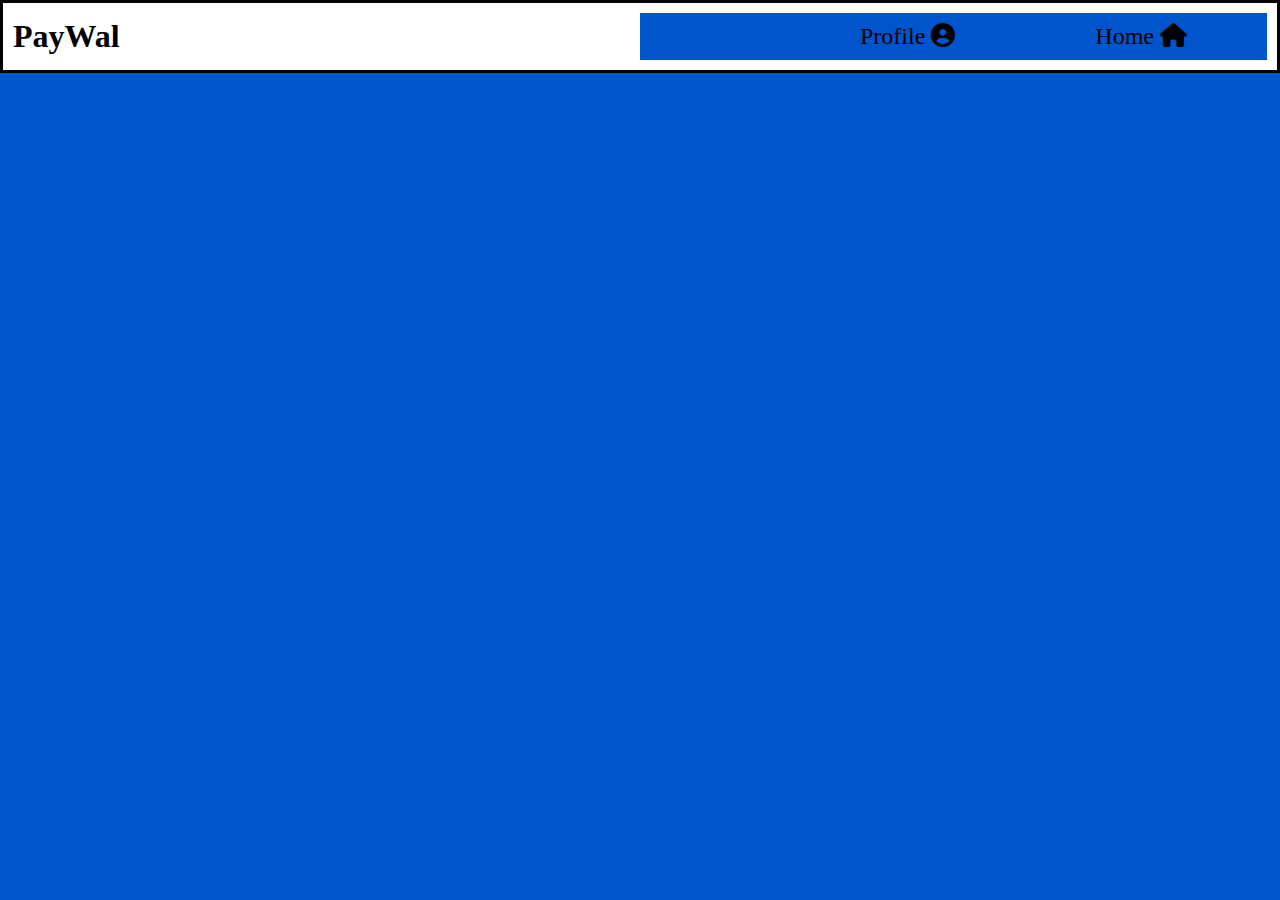
==== Front-End/accService.html @ fa916a4f "added account page" ====
<!DOCTYPE html>
<html lang="en">
  <head>
    <meta charset="UTF-8" />
    <meta http-equiv="X-UA-Compatible" content="IE=edge" />
    <meta name="viewport" content="width=device-width, initial-scale=1.0" />
    <title>Account Management</title>
    <link rel="stylesheet" href="./css/main.css" />
    <link
      rel="stylesheet"
      href="https://cdnjs.cloudflare.com/ajax/libs/font-awesome/6.4.0/css/all.min.css"
    />
  </head>
  <body>
    <nav></nav>
  </body>
</html>
<script type="module">
  import { nav, navContent } from "./component/nav.js";

  window.addEventListener("load", () => {
    document.querySelector("nav").innerHTML = nav();
    navContent();
  });
</script>
---- Front-End/css/main.css ----
* {
  margin: 0;
  padding: 0;
  box-sizing: border-box;
}
.center {
  text-align: center;
}
.white {
  color: white;
}
.mtop-20{
  margin-top: 20px;
}
body {
  background-color: #0055cc;
}
nav {
  border: 3px solid black;
  display: flex;
  padding: 10px;
  justify-content: space-between;
  align-items: center;
  background-color: white;
}
.navLinks {
  /* border: 1px solid black; */
  background-color: #0055cc;
  width: 50%;
  display: flex;
  padding: 10px;
  justify-content: space-around;
  align-items: center;
}
.navLinks a {
  text-decoration: none;
  font-size: x-large;
  color: black;
}

/* Features_Div */
.features_div {
  width: 80%;
  margin: auto;
  margin-top: 20px;
  /* border: 1px solid black; */
  display: grid;
  grid-template-columns: repeat(3, 1fr);
  grid-template-rows: auto;
  gap: 20px;
}
.sub_features {
  /* border: 1px solid black; */
  background-color: whitesmoke;
  border-radius: 15px;
  height: 250px;
  display: flex;
  justify-content: center;
  align-items: center;
  flex-direction: column;
  align-items: center;
  gap:10px;
  cursor: pointer;
}
.sub_features:hover{
  transition:0.2s;
  background-color: antiquewhite;
}
.sub_features i{
  color: #0055cc;
  font-size: 50px;
}

.sub_features p{
  color: black;
  font-size: 30px;
  font-weight: bold;
  text-align: center;
}
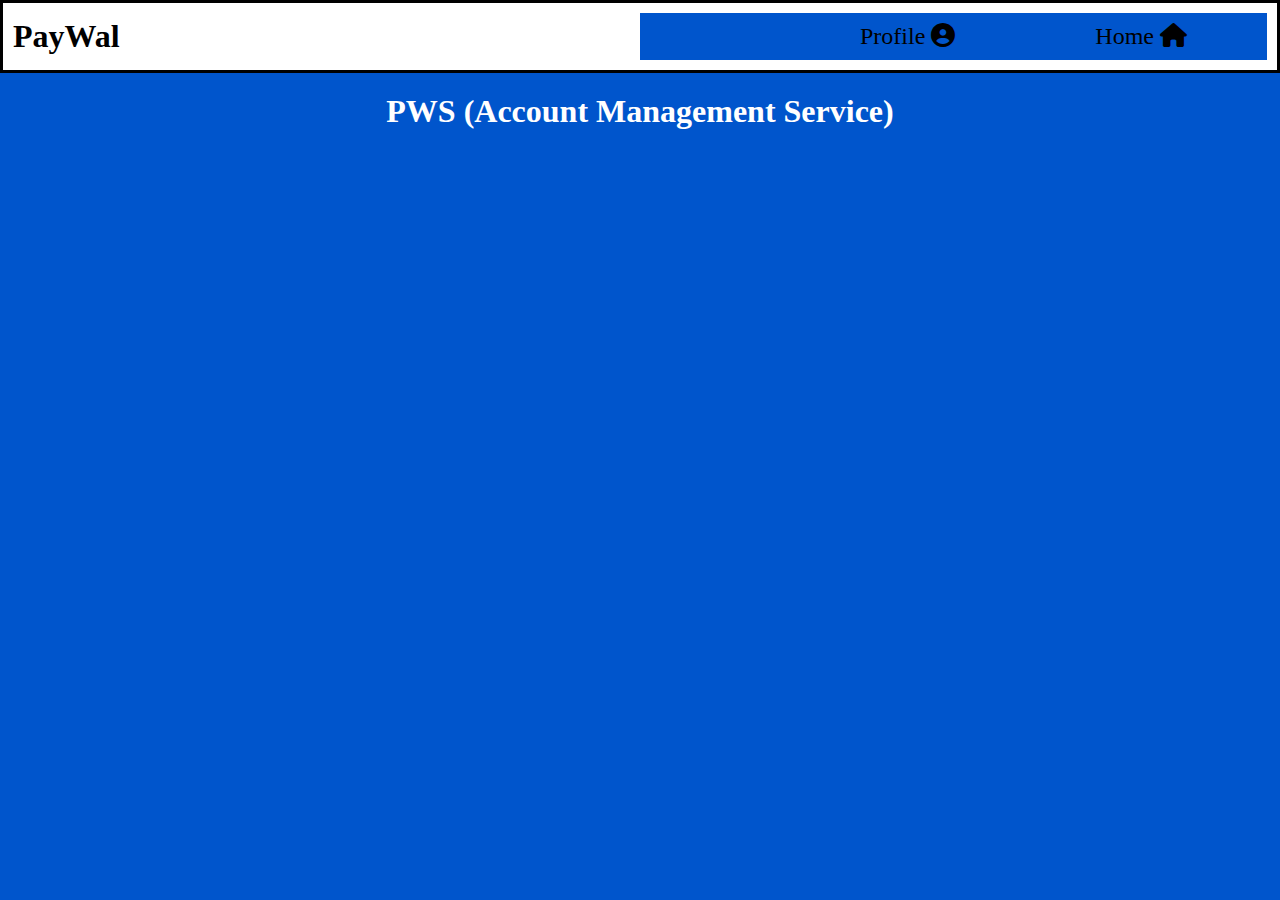
==== commit f2409ea8: "small change" ====
--- a/Front-End/accService.html
+++ b/Front-End/accService.html
@@ -13,6 +13,9 @@
   </head>
   <body>
     <nav></nav>
+     <h1 class="center white mtop-20">
+      PWS (Account Management Service)
+    </h1>
   </body>
 </html>
 <script type="module">
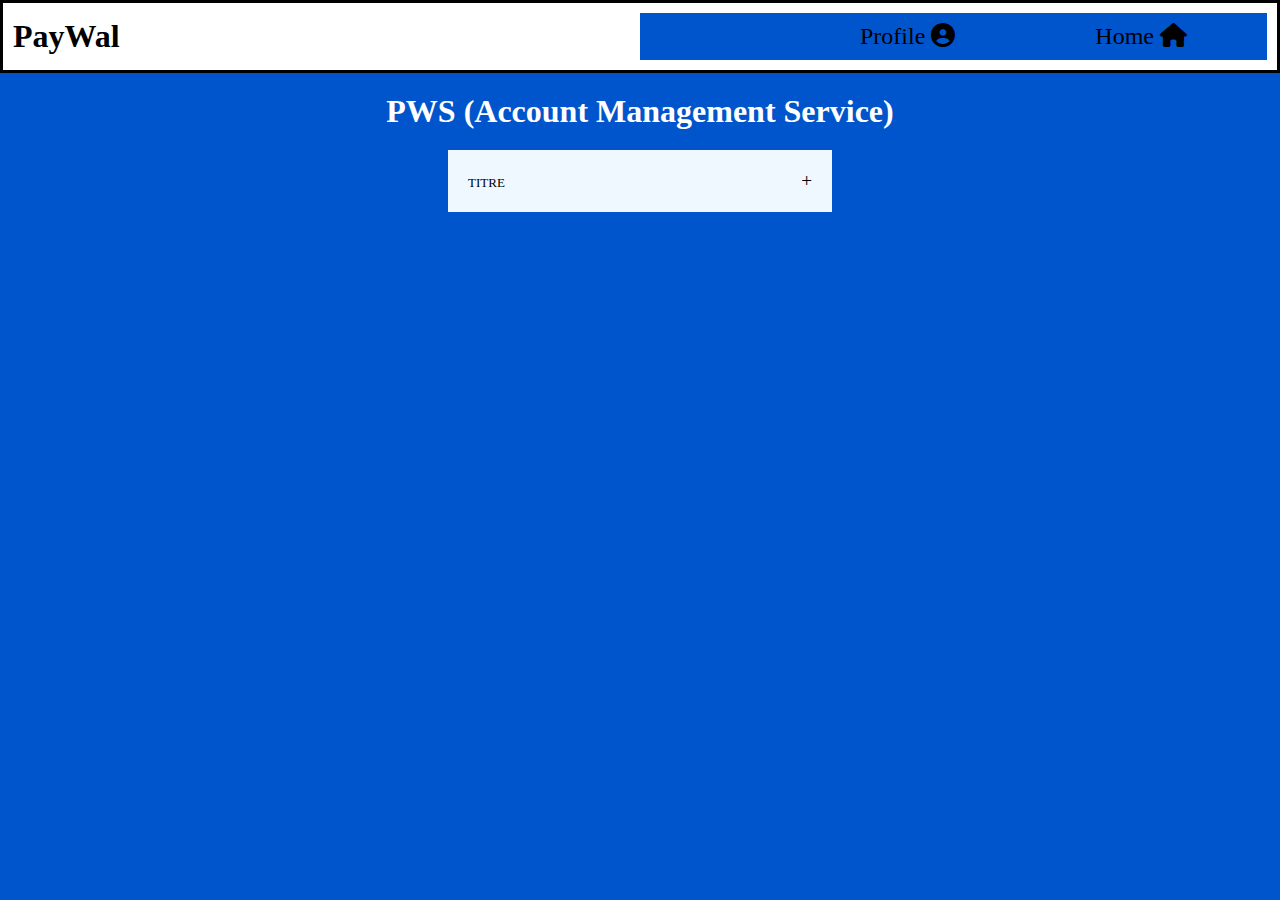
==== commit 5924d9fd: "small change" ====
--- a/Front-End/accService.html
+++ b/Front-End/accService.html
@@ -10,12 +10,69 @@
       rel="stylesheet"
       href="https://cdnjs.cloudflare.com/ajax/libs/font-awesome/6.4.0/css/all.min.css"
     />
+    <style>
+      .acc_main_div {
+        width: 30%;
+        /* height: 50px; */
+        border-radius: 10px;
+        margin: auto;
+        margin-top: 20px;
+        background-color: white;
+      }
+      span {
+        padding: 20px;
+        background-color: aliceblue;
+        color: black;
+        font-size: 1.2em;
+        font-variant: small-caps;
+        cursor: pointer;
+        display: block;
+      }
+      span::after {
+        float: right;
+        right: 10%;
+        content: "+";
+      }
+      .slide {
+        /* clear: both; */
+        width: 100%;
+        height: 0px;
+        transition: height 0.4s ease;
+        overflow: hidden;
+        list-style: none;
+        display: flex;
+        flex-direction: column;
+        justify-content: space-around;
+        align-items: center;
+      }
+      .slide li {
+        padding: 20px;
+        border: 2px solid black;
+        width: 80%;
+      }
+      #touch {
+        position: absolute;
+        opacity: 0;
+        height: 0px;
+      }
+      #touch:checked + .slide {
+        height: 300px;
+      }
+    </style>
   </head>
   <body>
     <nav></nav>
-     <h1 class="center white mtop-20">
-      PWS (Account Management Service)
-    </h1>
+    <h1 class="center white mtop-20">PWS (Account Management Service)</h1>
+    <div class="acc_main_div">
+      <label for="touch"><span>titre</span></label>
+      <input type="checkbox" id="touch" />
+      <ul class="slide">
+        <li></li>
+        <li></li>
+        <li></li>
+        <li></li>
+      </ul>
+    </div>
   </body>
 </html>
 <script type="module">
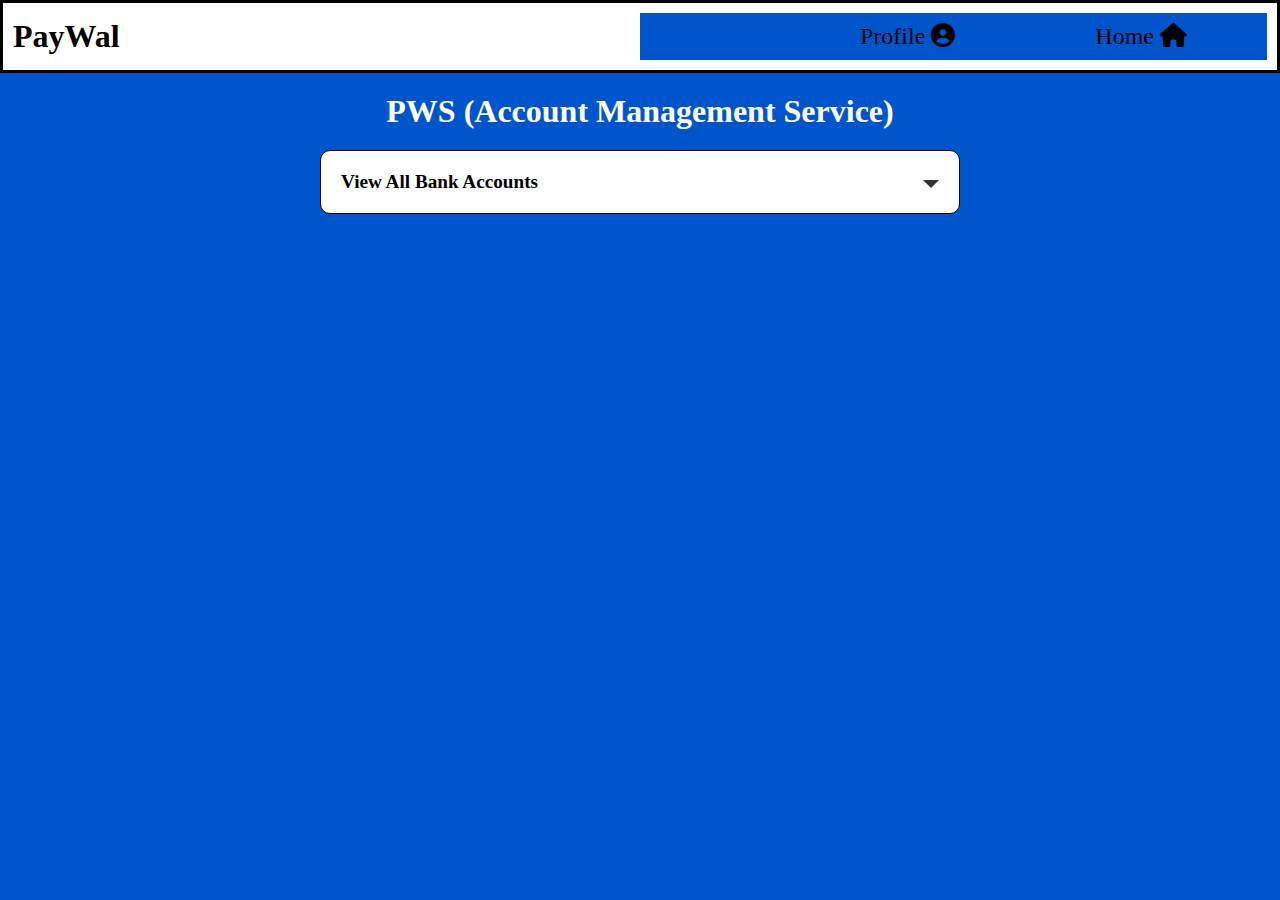
==== commit 6dbd1218: "update accService page" ====
--- a/Front-End/accService.html
+++ b/Front-End/accService.html
@@ -11,67 +11,70 @@
       href="https://cdnjs.cloudflare.com/ajax/libs/font-awesome/6.4.0/css/all.min.css"
     />
     <style>
-      .acc_main_div {
-        width: 30%;
-        /* height: 50px; */
+      .dropdown {
+        border: 1px solid black;
         border-radius: 10px;
+        width: 50%;
+        padding: 20px;
+        display: flex;
+        flex-direction: column;
         margin: auto;
         margin-top: 20px;
         background-color: white;
       }
-      span {
+      .dropdown-text {
+        text-decoration: none;
+        width: 100%;
+        display: flex;
+        justify-content: space-between;
+        align-items: center;
+        font-size: larger;
+        font-weight: bolder;
+        color: black;
+      }
+      .dropdown-content {
+        display: none;
+        border: 1px solid black;
+        width: 100%;
+        height: 200px;
+        margin-top: 10px;
+      }
+      .dropdown-arrow {
+        width: 0;
+        height: 0;
+        border-left: 8px solid transparent;
+        border-right: 8px solid transparent;
+        border-top: 8px solid #333;
+        display: inline-block;
+        transform: translateY(2px);
+        transition: transform 0.5s ease;
+      }
+      .dropdown.active .dropdown-arrow {
+        transform: translateY(2px) rotate(180deg);
+      }
+      .bank-account{
+        border: 1px solid black;
+        height: 20px;
         padding: 20px;
-        background-color: aliceblue;
-        color: black;
-        font-size: 1.2em;
-        font-variant: small-caps;
-        cursor: pointer;
-        display: block;
+        display: flex;
+        align-items: center;
+        justify-content: space-around;
       }
-      span::after {
-        float: right;
-        right: 10%;
-        content: "+";
-      }
-      .slide {
-        /* clear: both; */
-        width: 100%;
-        height: 0px;
-        transition: height 0.4s ease;
-        overflow: hidden;
-        list-style: none;
-        display: flex;
-        flex-direction: column;
-        justify-content: space-around;
-        align-items: center;
-      }
-      .slide li {
-        padding: 20px;
-        border: 2px solid black;
-        width: 80%;
-      }
-      #touch {
-        position: absolute;
-        opacity: 0;
-        height: 0px;
-      }
-      #touch:checked + .slide {
-        height: 300px;
+      .delete{
+        background-color: red;
       }
     </style>
   </head>
   <body>
     <nav></nav>
     <h1 class="center white mtop-20">PWS (Account Management Service)</h1>
-    <div class="acc_main_div">
-      <label for="touch"><span>titre</span></label>
-      <input type="checkbox" id="touch" />
-      <ul class="slide">
-        <li></li>
-        <li></li>
-        <li></li>
-        <li></li>
-      </ul>
+    <div class="dropdown">
+      <a href="#" class="dropdown-text"
+        >View All Bank Accounts <span class="dropdown-arrow"></span
+      ></a>
+      <div class="dropdown-content">
+        <!-- append bank accounts here dynamically -->
+      </div>
     </div>
   </body>
 </html>
@@ -81,5 +84,54 @@
   window.addEventListener("load", () => {
     document.querySelector("nav").innerHTML = nav();
     navContent();
+
+    let obj = JSON.parse(localStorage.getItem("data"));
+    let bankAccountsArr = obj.bankAccounts;
+
+    console.log(bankAccountsArr[0]);
+    appendAcc(bankAccountsArr);
   });
+
+  let dropdown = document.querySelector(".dropdown");
+
+  dropdown.addEventListener("click", function () {
+    this.classList.toggle("active");
+
+    let dropdownContent = this.querySelector(".dropdown-content");
+
+    if (dropdownContent.style.display === "block") {
+      dropdownContent.style.display = "none";
+    } else {
+      dropdownContent.style.display = "block";
+    }
+  });
+
+  // this will append bankAccounts to dropdown-content div..!
+  function appendAcc(data) {
+    let cont = document.querySelector(".dropdown-content");
+    cont.innerHTML = "";
+    data.forEach((el, ind) => {
+      let newDiv = document.createElement("div");
+      // add class to new div
+      newDiv.classList.add("bank-account");
+      newDiv.innerHTML = `
+          <p>Account No: <b>${el.accountNo}</b></p>
+          <p>Balance: <b>${el.balance}</b></p>
+          <p>Bank Name: <b>${el.bankName}</b></p>
+          <p>IFSC Code: <b>${el.ifscCode}</b></p>
+        `;
+       let btn = document.createElement('button');
+       btn.innerHTML = 'Delete';
+       btn.setAttribute('class','delete');
+       btn.onclick = ()=>{
+         deleteAcc();
+       }
+       newDiv.append(btn);
+      cont.append(newDiv);
+    });
+
+  }
+  function deleteAcc(){
+    console.log("delete")
+  }
 </script>
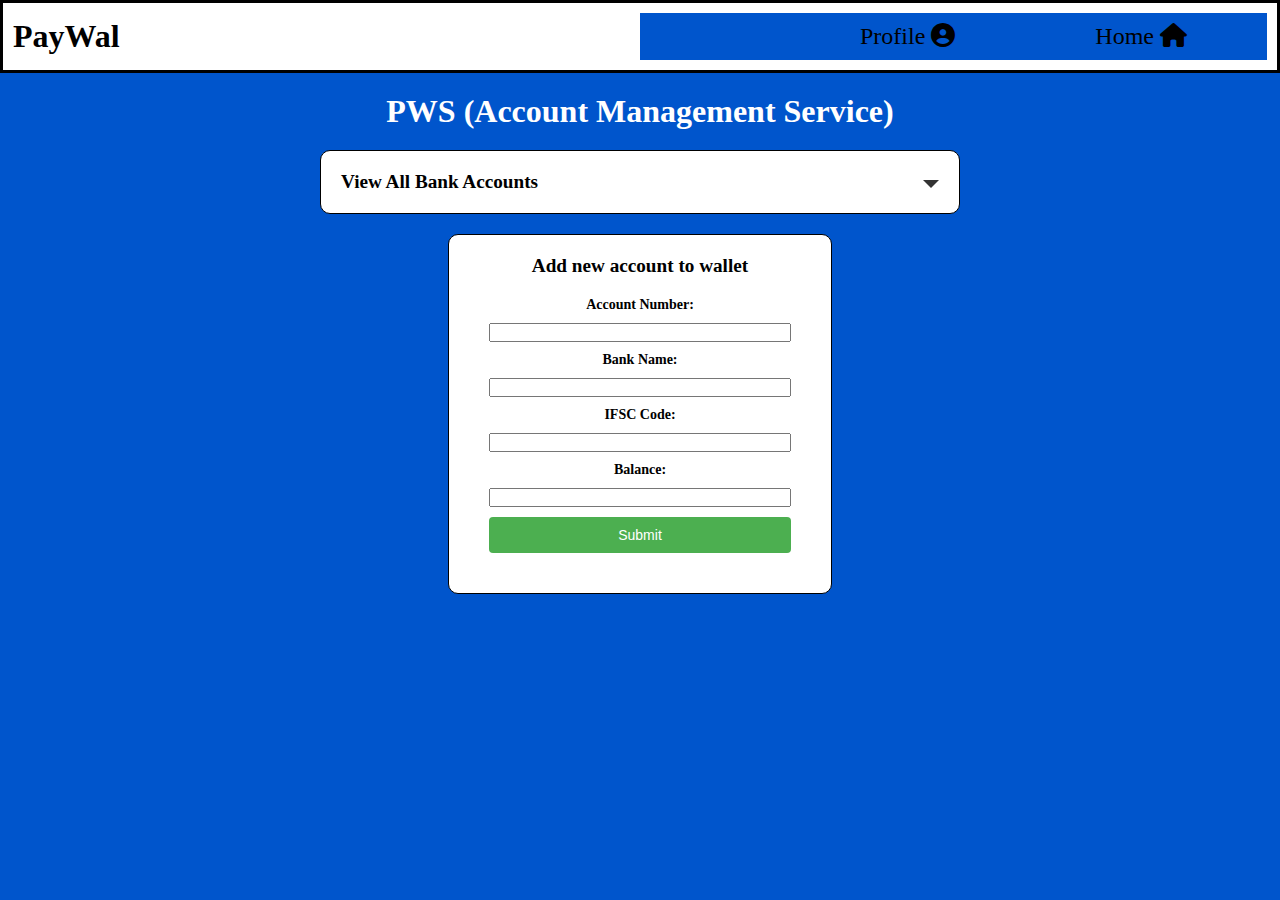
==== commit 1b6f0665: "updated AccountPage" ====
--- a/Front-End/accService.html
+++ b/Front-End/accService.html
@@ -52,7 +52,7 @@
       .dropdown.active .dropdown-arrow {
         transform: translateY(2px) rotate(180deg);
       }
-      .bank-account{
+      .bank-account {
         border: 1px solid black;
         height: 20px;
         padding: 20px;
@@ -60,8 +60,77 @@
         align-items: center;
         justify-content: space-around;
       }
-      .delete{
+      .delete {
+        border: 0px;
+        padding: 5px;
+        color: black;
+        font-weight: bolder;
         background-color: red;
+      }
+
+      /* 2nd Feature of accService */
+      .addAcc_div {
+        border: 1px solid black;
+        border-radius: 10px;
+        width: 30%;
+        margin: auto;
+        background-color: white;
+        margin-top: 20px;
+        padding: 20px;
+        text-align: center;
+      }
+      .addAcc_div > p {
+        font-size: larger;
+        font-weight: bolder;
+        color: black;
+      }
+
+      .input-field {
+        display: block;
+        margin: 10px 0;
+        width: 100%;
+        box-sizing: border-box;
+      }
+
+      .label {
+        display: block;
+        font-size: 14px;
+        font-weight: bold;
+        margin-bottom: 5px;
+      }
+
+      .input {
+        display: block;
+        width: 100%;
+        padding: 10px;
+        border: 1px solid #ccc;
+        border-radius: 4px;
+        font-size: 14px;
+        box-sizing: border-box;
+      }
+
+      .button {
+        display: block;
+        width: 100%;
+        padding: 10px;
+        background-color: #4caf50;
+        color: white;
+        border: none;
+        border-radius: 4px;
+        cursor: pointer;
+        font-size: 14px;
+      }
+
+      .button:hover {
+        background-color: #3e8e41;
+      }
+
+      .container {
+        max-width: 400px;
+        margin: 0 auto;
+        padding: 20px;
+        background-color: transparent;
+        border-radius: 5px;
       }
     </style>
   </head>
@@ -76,6 +145,46 @@
         <!-- append bank accounts here dynamically -->
       </div>
     </div>
+
+    <div class="addAcc_div">
+      <p>Add new account to wallet</p>
+
+      <div class="container">
+        <label class="label" for="accountNo">Account Number:</label>
+        <input
+          class="input-field"
+          type="text"
+          id="accountNo"
+          name="accountNo"
+          required
+        />
+        <label class="label" for="bankName">Bank Name:</label>
+        <input
+          class="input-field"
+          type="text"
+          id="bankName"
+          name="bankName"
+          required
+        />
+        <label class="label" for="ifscCode">IFSC Code:</label>
+        <input
+          class="input-field"
+          type="text"
+          id="ifscCode"
+          name="ifscCode"
+          required
+        />
+        <label class="label" for="balance">Balance:</label>
+        <input
+          class="input-field"
+          type="text"
+          id="balance"
+          name="balance"
+          required
+        />
+        <button class="button">Submit</button>
+      </div>
+    </div>
   </body>
 </html>
 <script type="module">
@@ -115,23 +224,33 @@
       // add class to new div
       newDiv.classList.add("bank-account");
       newDiv.innerHTML = `
+          <p><b>${ind + 1}</b></p>
           <p>Account No: <b>${el.accountNo}</b></p>
           <p>Balance: <b>${el.balance}</b></p>
           <p>Bank Name: <b>${el.bankName}</b></p>
           <p>IFSC Code: <b>${el.ifscCode}</b></p>
         `;
-       let btn = document.createElement('button');
-       btn.innerHTML = 'Delete';
-       btn.setAttribute('class','delete');
-       btn.onclick = ()=>{
-         deleteAcc();
-       }
-       newDiv.append(btn);
+      // creating button to append..!
+      let btn = document.createElement("button");
+      btn.innerHTML = "Delete";
+
+      // Adding class to button..!
+      btn.setAttribute("class", "delete");
+
+      // Adding onclick to button..!
+      btn.onclick = () => {
+        deleteAcc(ind);
+      };
+
+      // appending button to all account div..!
+      newDiv.append(btn);
+
       cont.append(newDiv);
     });
-
   }
-  function deleteAcc(){
-    console.log("delete")
+
+  // this will delete acc from wallet...!
+  function deleteAcc(i) {
+    console.log(i);
   }
 </script>
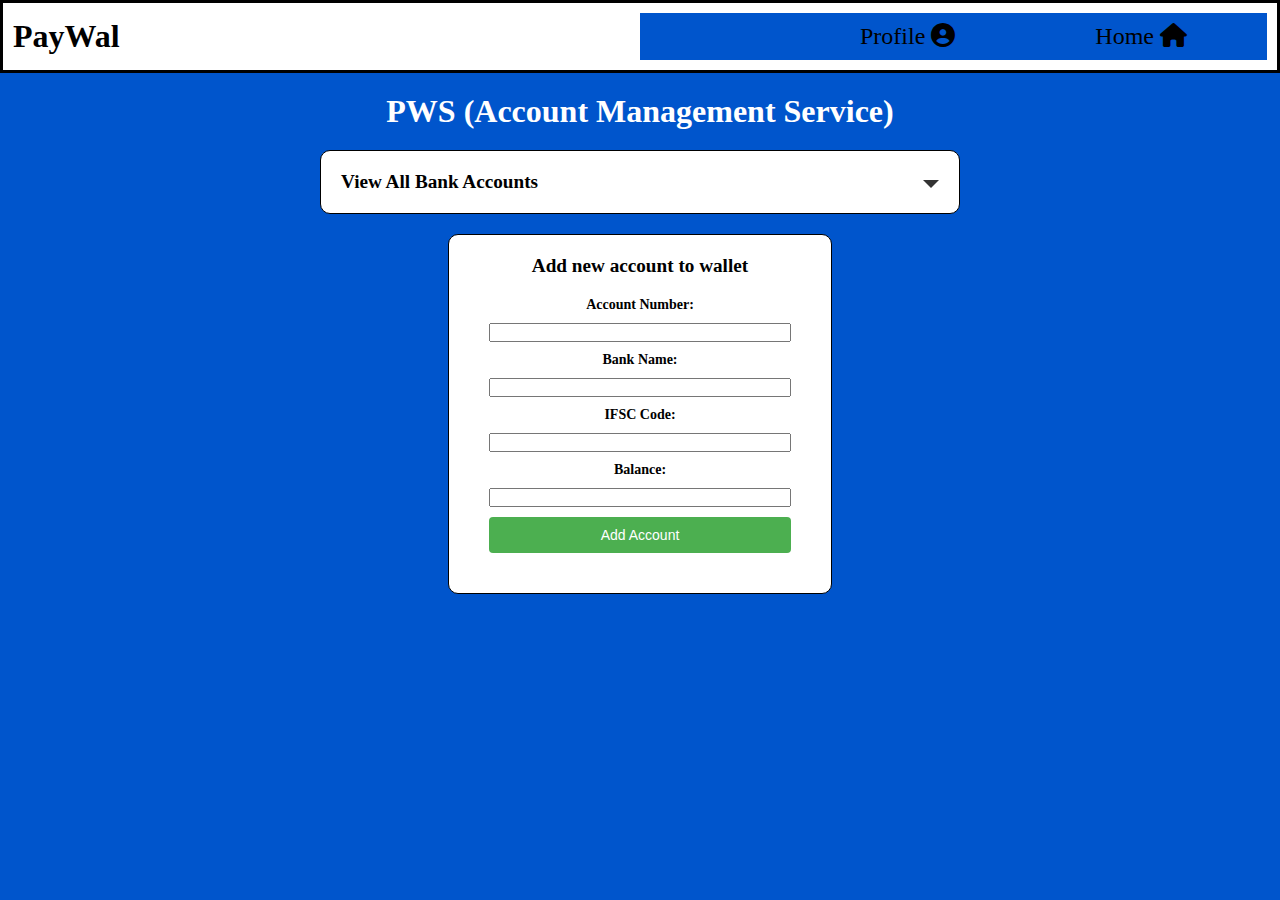
==== commit 738f3d71: "added transaction page" ====
--- a/Front-End/accService.html
+++ b/Front-End/accService.html
@@ -182,7 +182,7 @@
           name="balance"
           required
         />
-        <button class="button">Submit</button>
+        <button class="button">Add Account</button>
       </div>
     </div>
   </body>
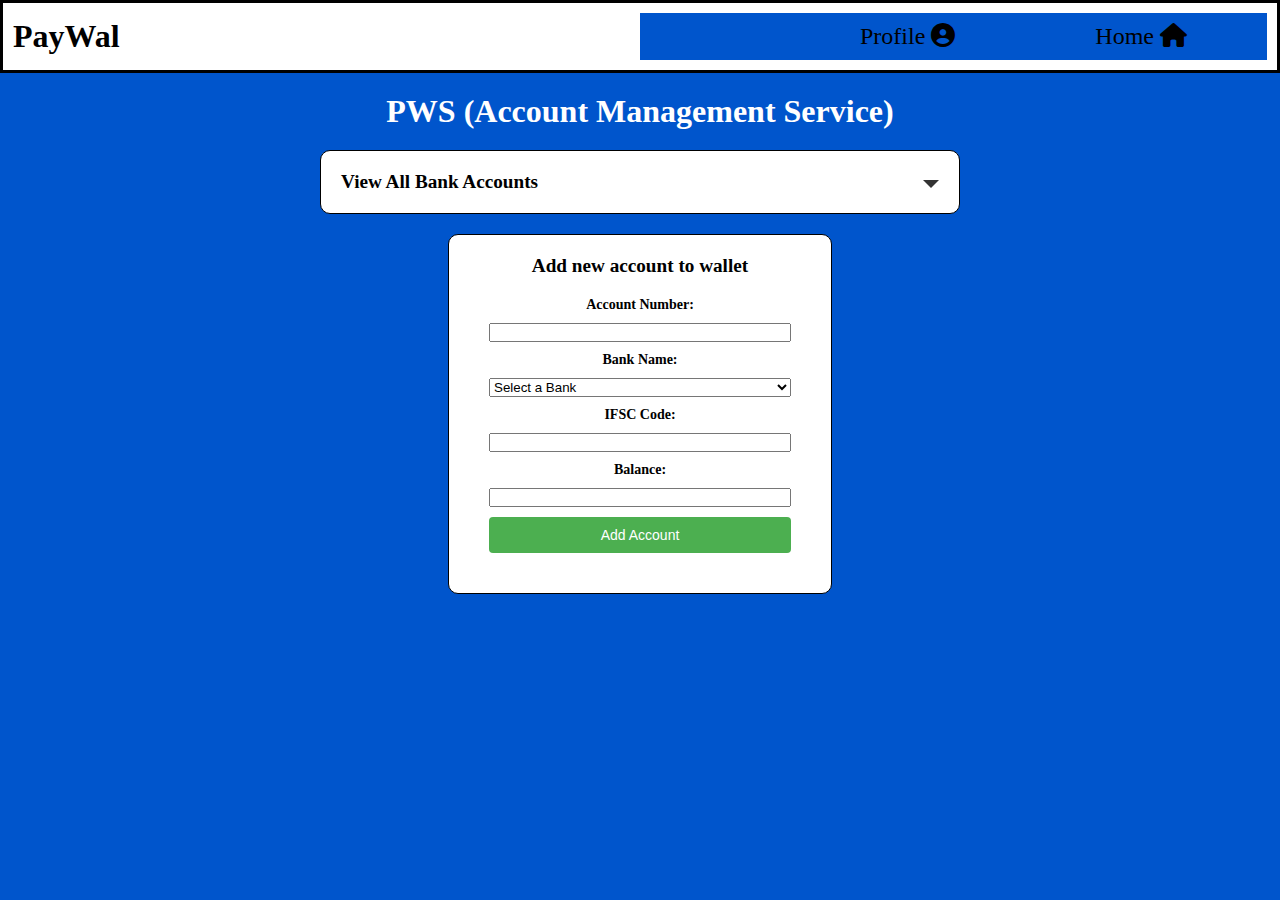
==== commit 949d9757: "account Service done" ====
--- a/Front-End/accService.html
+++ b/Front-End/accService.html
@@ -159,13 +159,16 @@
           required
         />
         <label class="label" for="bankName">Bank Name:</label>
-        <input
-          class="input-field"
-          type="text"
-          id="bankName"
-          name="bankName"
-          required
-        />
+        <select class="input-field" id="bankName" name="bankName">
+          <option value="">Select a Bank</option>
+          <option value="HDFC">HDFC Bank</option>
+          <option value="SBI">State Bank of India</option>
+          <option value="ICICI">ICICI Bank</option>
+          <option value="Axis">Axis Bank</option>
+          <option value="Kotak Mahindra Bank">Kotak Mahindra Bank</option>
+          <option value="Punjab National Bank">Punjab National Bank</option>
+          <option value="Bank of Baroda">Bank of Baroda</option>
+        </select>
         <label class="label" for="ifscCode">IFSC Code:</label>
         <input
           class="input-field"
@@ -182,75 +185,9 @@
           name="balance"
           required
         />
-        <button class="button">Add Account</button>
+        <button class="button addAccount">Add Account</button>
       </div>
     </div>
   </body>
 </html>
-<script type="module">
-  import { nav, navContent } from "./component/nav.js";
-
-  window.addEventListener("load", () => {
-    document.querySelector("nav").innerHTML = nav();
-    navContent();
-
-    let obj = JSON.parse(localStorage.getItem("data"));
-    let bankAccountsArr = obj.bankAccounts;
-
-    console.log(bankAccountsArr[0]);
-    appendAcc(bankAccountsArr);
-  });
-
-  let dropdown = document.querySelector(".dropdown");
-
-  dropdown.addEventListener("click", function () {
-    this.classList.toggle("active");
-
-    let dropdownContent = this.querySelector(".dropdown-content");
-
-    if (dropdownContent.style.display === "block") {
-      dropdownContent.style.display = "none";
-    } else {
-      dropdownContent.style.display = "block";
-    }
-  });
-
-  // this will append bankAccounts to dropdown-content div..!
-  function appendAcc(data) {
-    let cont = document.querySelector(".dropdown-content");
-    cont.innerHTML = "";
-    data.forEach((el, ind) => {
-      let newDiv = document.createElement("div");
-      // add class to new div
-      newDiv.classList.add("bank-account");
-      newDiv.innerHTML = `
-          <p><b>${ind + 1}</b></p>
-          <p>Account No: <b>${el.accountNo}</b></p>
-          <p>Balance: <b>${el.balance}</b></p>
-          <p>Bank Name: <b>${el.bankName}</b></p>
-          <p>IFSC Code: <b>${el.ifscCode}</b></p>
-        `;
-      // creating button to append..!
-      let btn = document.createElement("button");
-      btn.innerHTML = "Delete";
-
-      // Adding class to button..!
-      btn.setAttribute("class", "delete");
-
-      // Adding onclick to button..!
-      btn.onclick = () => {
-        deleteAcc(ind);
-      };
-
-      // appending button to all account div..!
-      newDiv.append(btn);
-
-      cont.append(newDiv);
-    });
-  }
-
-  // this will delete acc from wallet...!
-  function deleteAcc(i) {
-    console.log(i);
-  }
-</script>
+<script src="./js/accountService.js" type="module"></script>
